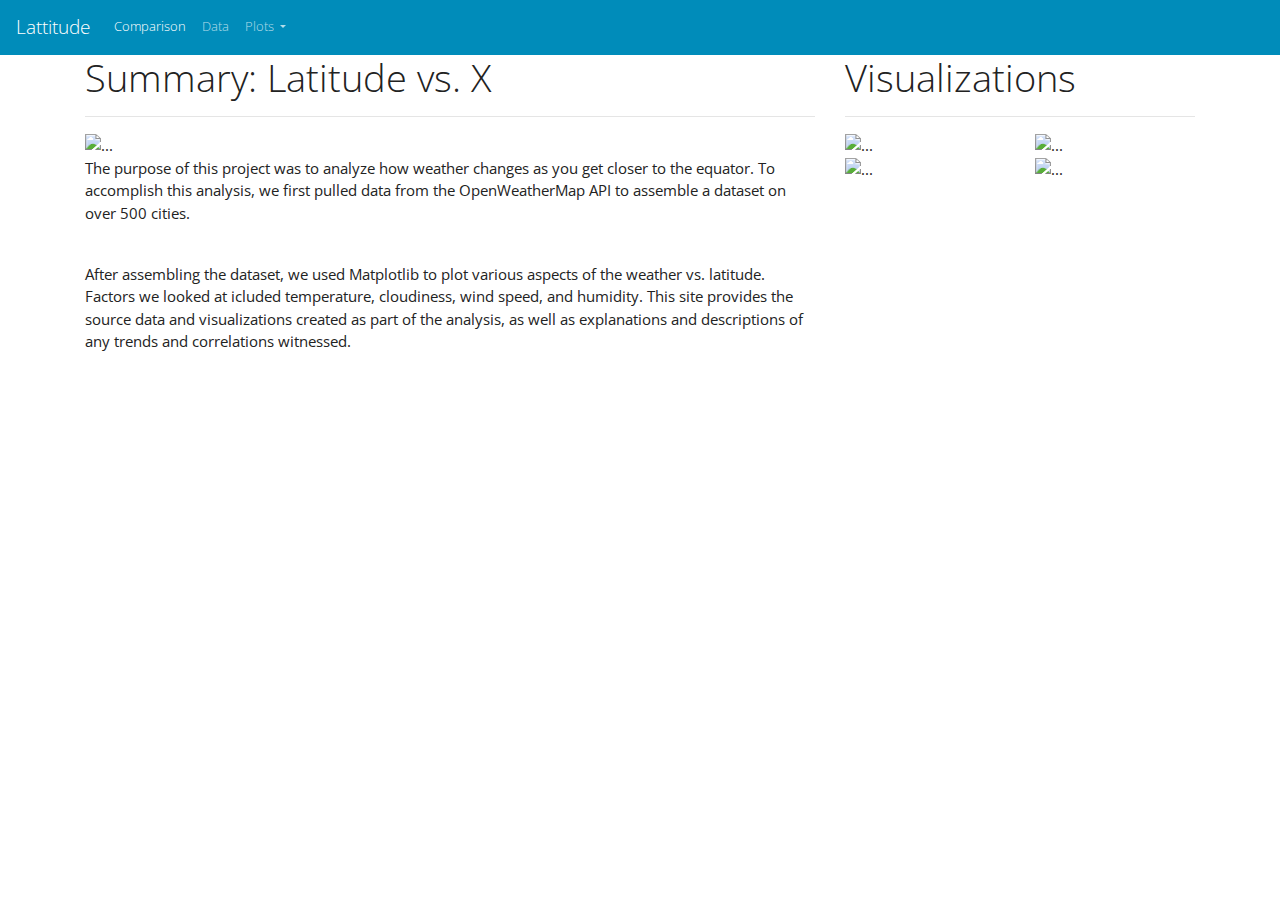
==== index.html @ 01bbb820 "added hw solution" ====
<!doctype html>
<html lang="en">

<head>
    <!-- Required meta tags -->
    <meta charset="utf-8">
    <meta name="viewport" content="width=device-width, initial-scale=1, shrink-to-fit=no">

    <!-- Bootstrap CSS -->
    
    <link rel="stylesheet" href="https://maxcdn.bootstrapcdn.com/bootstrap/4.0.0/css/bootstrap.min.css" integrity="sha384-Gn5384xqQ1aoWXA+058RXPxPg6fy4IWvTNh0E263XmFcJlSAwiGgFAW/dAiS6JXm" crossorigin="anonymous">
    <link rel="stylesheet" href="style.css">
</head>

<body>
    <nav class="navbar navbar-expand-lg navbar-dark bg-primary">
            <a class="navbar-brand" href="index.html">Lattitude</a>
            <button class="navbar-toggler" type="button" data-toggle="collapse" data-target="#navbarSupportedContent" aria-controls="navbarSupportedContent" aria-expanded="false" aria-label="Toggle navigation">
              <span class="navbar-toggler-icon"></span>
            </button>
          
            <div class="collapse navbar-collapse" id="navbarSupportedContent">
                <ul class="nav navbar-nav navbar-right">
                <li class="nav-item active">
                  <a class="nav-link" href="comparisons_page.html">Comparison <span class="sr-only">(current)</span></a>
                </li>
                <li class="nav-item">
                  <a class="nav-link" href="data_page.html">Data</a>
                </li>
                <li class="nav-item dropdown">
                  <a class="nav-link dropdown-toggle" href="#" id="navbarDropdown" role="button" data-toggle="dropdown" aria-haspopup="true" aria-expanded="false">
                    Plots
                    </a>
                  <div class="dropdown-menu" aria-labelledby="navbarDropdown">
                        <a class="dropdown-item" href="visualization_page_1.html">Max Temperature</a>
                        <a class="dropdown-item" href="visualization_page_2.html">Humidity</a>
                        <a class="dropdown-item" href="visualization_page_3.html">Cloudiness</a>
                        <a class="dropdown-item" href="visualization_page_4.html">Wind Speed</a>
                  </div>
                </li>
            </div>
          </nav>

<title>Lattitude: Latitude with Attitude</title>
 <!-- Main content: one container, one row -->
  
 <div class="container">
        <div class="row">

        <!-- Column one: summary - takes up two thirds of page above small size -->
        
          <div class="col-sm-8">
                <h1>Summary: Latitude vs. X</h1>
                <hr>
                <div class="col-xs-3">
                    <div class="landingPlot">
                        <img src= "https://github.com/sponre01/Data-Science-Bootcamp-Homework/blob/master/Homework_6_APIs/City%20Latitude%20vs.%20Max%20Temperature.png?raw=true" alt="..." class="img-fluid" alt="Responsive image">
                    </div>
                </div>       
                  <p>The purpose of this project was to analyze how weather changes as you get closer to the equator. To accomplish this analysis, we first pulled data from the OpenWeatherMap API to assemble a dataset on over 500 cities.</p>
                  </br>
                  <p>After assembling the dataset, we used Matplotlib to plot various aspects of the weather vs. latitude. Factors we looked at icluded temperature, cloudiness, wind speed, and humidity. This site provides the source data and visualizations created as part of the analysis, as well as explanations and descriptions of any trends and correlations witnessed.</p>
          </div>
      
      
            <!-- Column two: visualizations - takes up one third of page above small size -->      
          <div class="col-sm-4">
            <h1>Visualizations</h1>
            <hr>
            <div class="row">
              <div class="col-xs-3 col-md-6">
                <div class="landingPlot" href="visualization_page_1.html">
                  <img src="https://github.com/sponre01/Data-Science-Bootcamp-Homework/blob/master/Homework_6_APIs/City%20Latitude%20vs.%20Max%20Temperature.png?raw=true" alt="..." class="img-fluid" alt="Responsive image">
                </div>
              </div>

              <div class="col-xs-3 col-md-6">
                <div class="landingPlot" href="visualization_page_1.html">
                  <img src="https://github.com/sponre01/Data-Science-Bootcamp-Homework/blob/master/Homework_6_APIs/City%20Latitude%20vs.%20Humidity.png?raw=true" alt="..." class="img-fluid" alt="Responsive image">
                </div>
              </div>

              <div class="col-xs-3 col-md-6">
                <div class="landingPlot" href="visualization_page_1.html">
                  <img src="https://github.com/sponre01/Data-Science-Bootcamp-Homework/blob/master/Homework_6_APIs/City%20Latitude%20vs.%20Cloudiness.png?raw=true" alt="..." class="img-fluid" alt="Responsive image">
                </div>
              </div>

              <div class="col-xs-3 col-md-6">
                <div class="landingPlot" href="visualization_page_1.html">
                  <img src="https://github.com/sponre01/Data-Science-Bootcamp-Homework/blob/master/Homework_6_APIs/City%20Latitude%20vs.%20Wind%20Speed.png?raw=true" alt="..." class="img-fluid" alt="Responsive image">
              </div>

            </div>
            </div>

        </div>
  </div>


    <!-- Optional JavaScript -->
    <!-- jQuery first, then Popper.js, then Bootstrap JS -->
    <script src="https://code.jquery.com/jquery-3.2.1.slim.min.js" integrity="sha384-KJ3o2DKtIkvYIK3UENzmM7KCkRr/rE9/Qpg6aAZGJwFDMVNA/GpGFF93hXpG5KkN" crossorigin="anonymous"></script>
    <script src="https://cdnjs.cloudflare.com/ajax/libs/popper.js/1.12.9/umd/popper.min.js" integrity="sha384-ApNbgh9B+Y1QKtv3Rn7W3mgPxhU9K/ScQsAP7hUibX39j7fakFPskvXusvfa0b4Q" crossorigin="anonymous"></script>
    <script src="https://maxcdn.bootstrapcdn.com/bootstrap/4.0.0/js/bootstrap.min.js" integrity="sha384-JZR6Spejh4U02d8jOt6vLEHfe/JQGiRRSQQxSfFWpi1MquVdAyjUar5+76PVCmYl" crossorigin="anonymous"></script>
  </body>
</html>
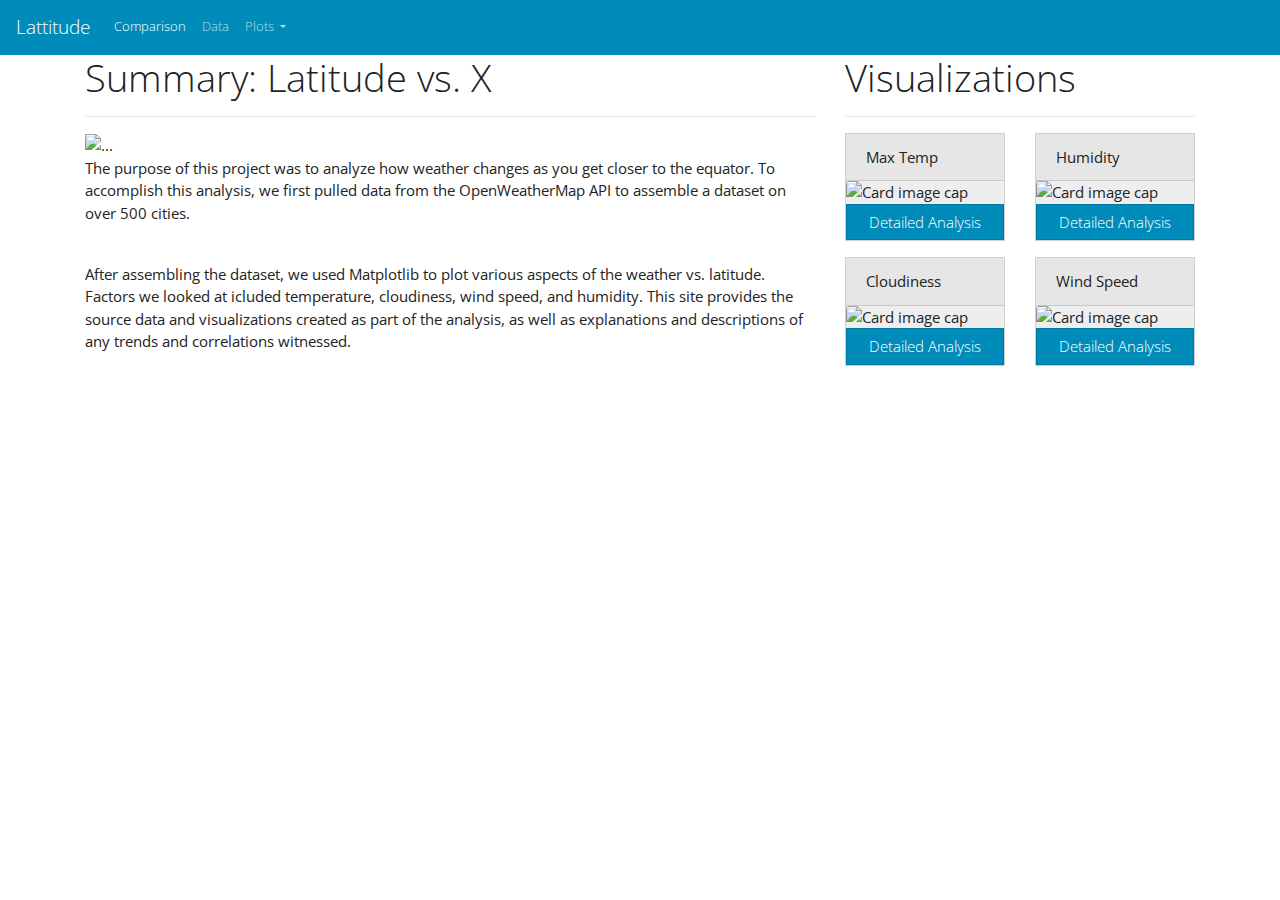
==== commit 654efdd2: "cleaned up visualizations" ====
--- a/index.html
+++ b/index.html
@@ -68,28 +68,42 @@
             <h1>Visualizations</h1>
             <hr>
             <div class="row">
-              <div class="col-xs-3 col-md-6">
-                <div class="landingPlot" href="visualization_page_1.html">
-                  <img src="https://github.com/sponre01/Data-Science-Bootcamp-Homework/blob/master/Homework_6_APIs/City%20Latitude%20vs.%20Max%20Temperature.png?raw=true" alt="..." class="img-fluid" alt="Responsive image">
+
+              <div class="col-xs-3 col-md-6">       
+                <div class="card bg-light mb-3" style="max-width: 18rem;">
+                  <div class="card-header">Max Temp</div>
+                  <img class="card-img-top" src="https://github.com/sponre01/Data-Science-Bootcamp-Homework/blob/master/Homework_6_APIs/City%20Latitude%20vs.%20Max%20Temperature.png?raw=true" alt="Card image cap">
+                  <a href="visualization_page_1.html" class="btn btn-primary">Detailed Analysis</a>  
                 </div>
-              </div>
-
-              <div class="col-xs-3 col-md-6">
-                <div class="landingPlot" href="visualization_page_1.html">
-                  <img src="https://github.com/sponre01/Data-Science-Bootcamp-Homework/blob/master/Homework_6_APIs/City%20Latitude%20vs.%20Humidity.png?raw=true" alt="..." class="img-fluid" alt="Responsive image">
                 </div>
-              </div>
-
-              <div class="col-xs-3 col-md-6">
-                <div class="landingPlot" href="visualization_page_1.html">
-                  <img src="https://github.com/sponre01/Data-Science-Bootcamp-Homework/blob/master/Homework_6_APIs/City%20Latitude%20vs.%20Cloudiness.png?raw=true" alt="..." class="img-fluid" alt="Responsive image">
+              
+              
+              <div class="col-xs-3 col-md-6">       
+                <div class="card bg-light mb-3" style="max-width: 18rem;">
+                  <div class="card-header">Humidity</div>
+                  <img class="card-img-top" src="https://github.com/sponre01/Data-Science-Bootcamp-Homework/blob/master/Homework_6_APIs/City%20Latitude%20vs.%20Humidity.png?raw=true" alt="Card image cap">
+                  <a href="visualization_page_2.html" class="btn btn-primary">Detailed Analysis</a>  
                 </div>
-              </div>
-
-              <div class="col-xs-3 col-md-6">
-                <div class="landingPlot" href="visualization_page_1.html">
-                  <img src="https://github.com/sponre01/Data-Science-Bootcamp-Homework/blob/master/Homework_6_APIs/City%20Latitude%20vs.%20Wind%20Speed.png?raw=true" alt="..." class="img-fluid" alt="Responsive image">
-              </div>
+                </div>
+              
+              
+              <div class="col-xs-3 col-md-6">       
+                <div class="card bg-light mb-3" style="max-width: 18rem;">
+                  <div class="card-header">Cloudiness</div>
+                  <img class="card-img-top" src="https://github.com/sponre01/Data-Science-Bootcamp-Homework/blob/master/Homework_6_APIs/City%20Latitude%20vs.%20Cloudiness.png?raw=true" alt="Card image cap">
+                  <a href="visualization_page_3.html" class="btn btn-primary">Detailed Analysis</a>  
+                </div>
+                </div>
+              
+   
+              <div class="col-xs-3 col-md-6">       
+                <div class="card bg-light mb-3" style="max-width: 18rem;">
+                  <div class="card-header">Wind Speed</div>
+                  <img class="card-img-top" src="https://github.com/sponre01/Data-Science-Bootcamp-Homework/blob/master/Homework_6_APIs/City%20Latitude%20vs.%20Wind%20Speed.png?raw=true" alt="Card image cap">
+                  <a href="visualization_page_4.html" class="btn btn-primary">Detailed Analysis</a>  
+                </div>
+                </div>
+              
 
             </div>
             </div>
